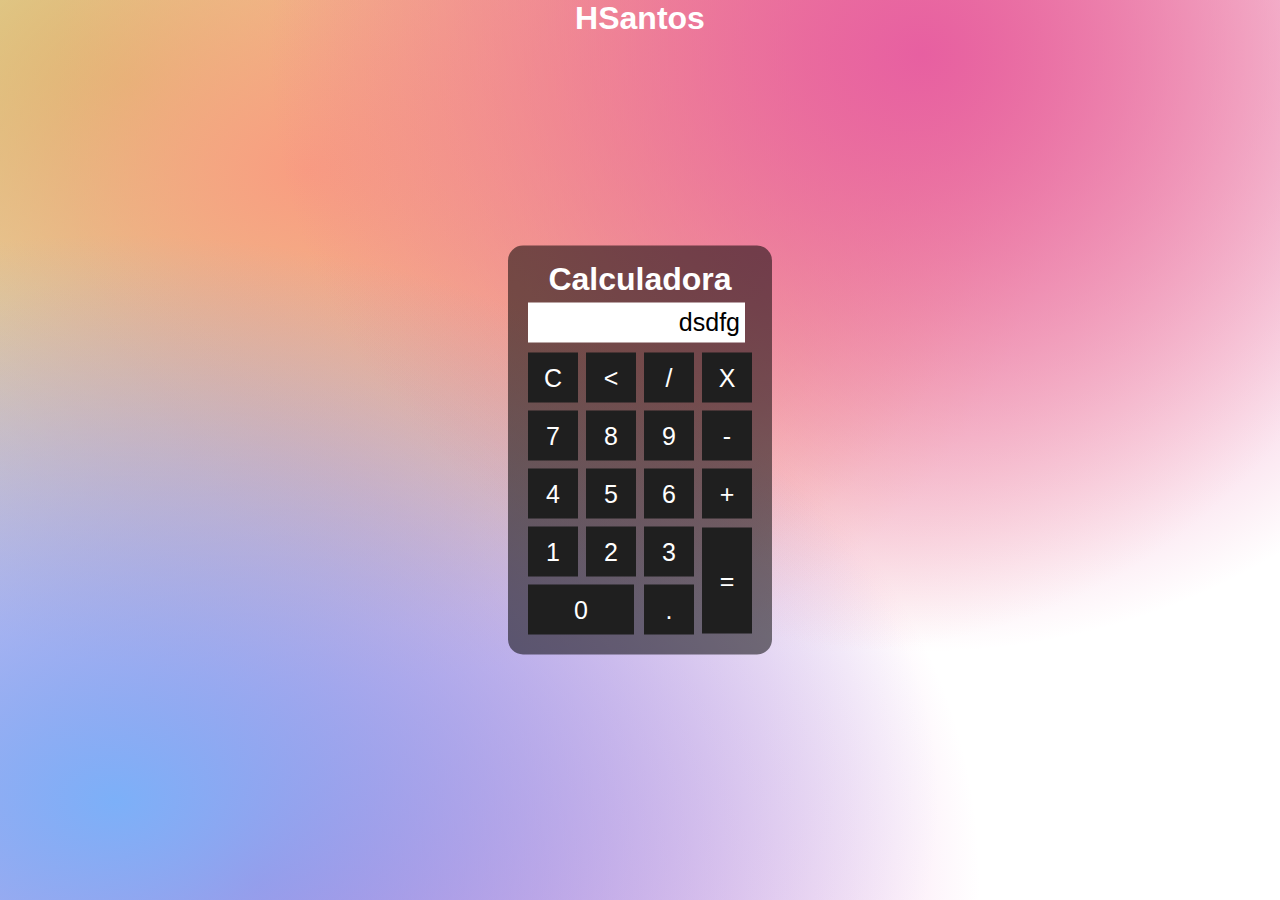
==== Projetos/Calcu/index.html @ eb121788 "Update Port" ====
<!DOCTYPE html>
<html lang="en">
<head>
    <meta charset="UTF-8">
    <meta name="viewport" content="width=device-width, initial-scale=1.0">
    <link rel="icon" href="/img/favicon.ico" type="image/x-icon">
    <link rel="stylesheet" href="style.css">
    <title>Calculadora | Harrison Santos</title>
</head>
<body>
   <div class="fundo">
    <h1>HSantos</h1>
    <div class="calculadora">
        <h1>Calculadora</h1>
        <p id="resultado">dsdfg</p>
        <table>
            <tr>
                <td><button class="button">C</button></td>
                <td><button class="button"><</button></td>
                <td><button class="button">/</button></td>
                <td><button class="button">X</button></td>
            </tr>
            <tr>
                <td><button class="button" onclick="insert('7')">7</button></td>
                <td><button class="button" onclick="insert('8')">8</button></td>
                <td><button class="button" onclick="insert('9')">9</button></td>
                <td><button class="button" >-</button></td>
            </tr>
            <tr>
                <td><button class="button" onclick="insert('4')">4</button></td>
                <td><button class="button" onclick="insert('5')">5</button></td>
                <td><button class="button" onclick="insert('6')">6</button></td>
                <td><button class="button" >+</button></td>
            </tr>
            <tr>
                <td><button class="button" onclick="insert('1')">1</button></td>
                <td><button class="button" onclick="insert('2')">2</button></td>
                <td><button class="button" onclick="insert('3')">3</button></td>
                <td rowspan="2"><button class="button" style="height: 106px;">=</button></td>
            </tr>
            <tr>
                <td colspan="2"><button class="button" style="width: 106px;" onclick="insert('0')">0</button></td>
                <td><button class="button">.</button></td>
            </tr>
        </table>
    </div>
   </div>
   <script src="/Projetos/Calcu/script.js"></script>
</body>
</html>
---- Projetos/Calcu/style.css ----
*{
    margin: 0;
    padding: 0;
}
.fundo{
    color: #fff;
    font-family: Arial, Helvetica, sans-serif;
    background-image:
        radial-gradient(at 9% 89%, hsla(215, 90%, 73%, 1) 0px, transparent 50%),
        radial-gradient(at 72% 6%, hsla(331, 74%, 64%, 1) 0px, transparent 50%),
        radial-gradient(at 24% 19%, hsla(14, 90%, 74%, 1) 0px, transparent 50%),
        radial-gradient(at 65% 6%, hsla(6, 79%, 76%, 1) 0px, transparent 50%),
        radial-gradient(at 20% 98%, hsla(316, 72%, 64%, 1) 0px, transparent 50%),
        radial-gradient(at 44% 9%, hsla(40, 96%, 77%, 1) 0px, transparent 50%),
        radial-gradient(at 10% 9%, hsla(76, 65%, 63%, 1) 0px, transparent 50%);
    min-height: 100vh;
}
.calculadora{
    position: absolute;
    background-color: rgba(0, 0, 0, 0.52);
    top: 50%;
    left: 50%;
    transform: translate(-50%,-50%);
    border-radius: 15px;
    padding: 15px;
}
.button{
    width: 50px;
    height: 50px;
    font-size: 25px;
    cursor: pointer;
    margin: 3px;
    background-color: rgb(31,31,31);
    border: none;
    color: #fff;

}
.button:hover{
    background-color:  rgb(12, 12, 12);
}
h1{
    text-align: center;
}
#resultado{
    width: 207px;
    background-color: #fff;
    color: black;
    height: 30px;
    margin: 5px;
    font-size: 25px;
    text-align: right;
    padding: 5px;
}
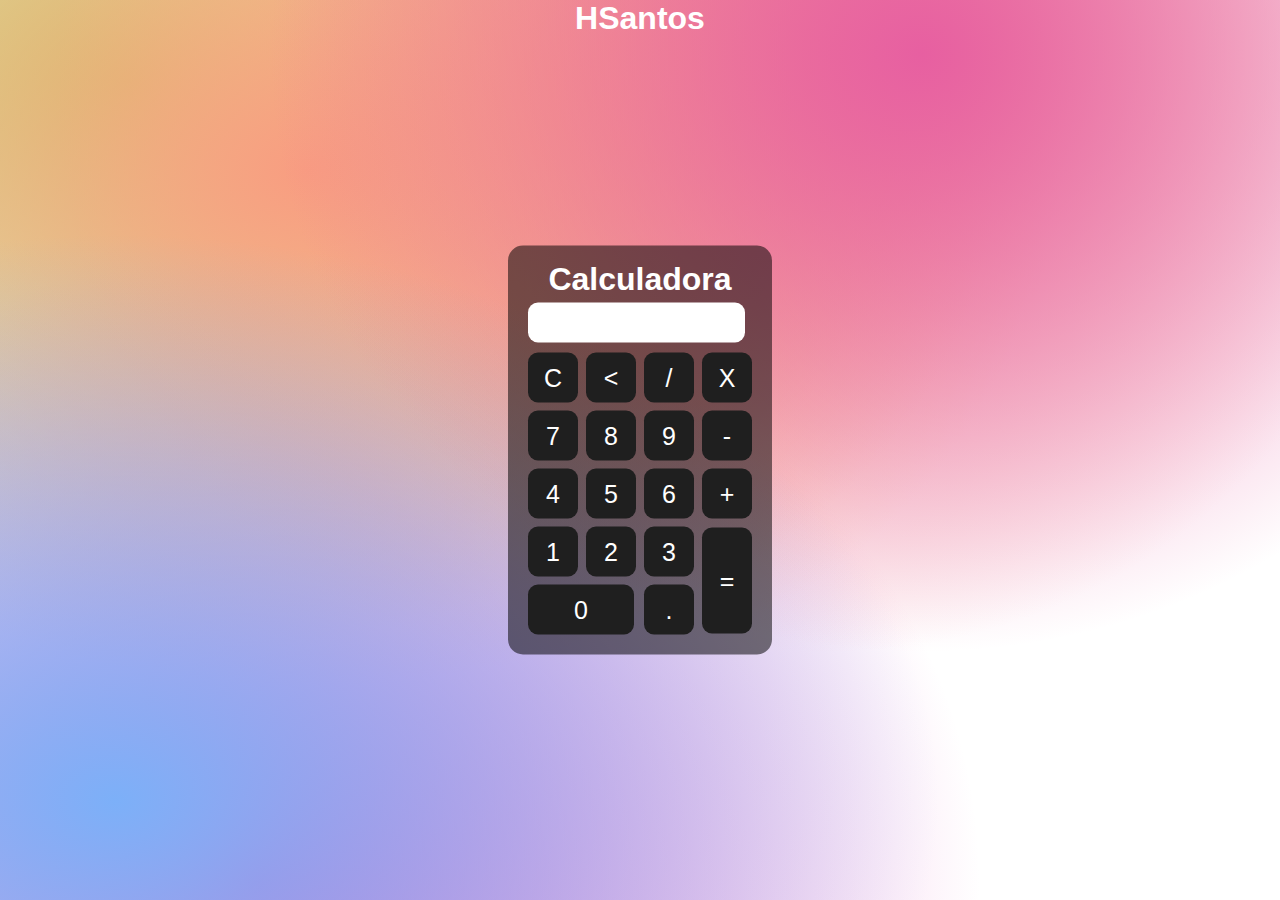
==== commit 43b950fc: "update port" ====
--- a/Projetos/Calcu/index.html
+++ b/Projetos/Calcu/index.html
@@ -12,35 +12,35 @@
     <h1>HSantos</h1>
     <div class="calculadora">
         <h1>Calculadora</h1>
-        <p id="resultado">dsdfg</p>
+        <p id="resultado"></p>
         <table>
             <tr>
-                <td><button class="button">C</button></td>
-                <td><button class="button"><</button></td>
-                <td><button class="button">/</button></td>
-                <td><button class="button">X</button></td>
+                <td><button class="button" onclick="clean()">C</button></td>
+                <td><button class="button" onclick="back()"><</button></td>
+                <td><button class="button" onclick="insert('/')">/</button></td>
+                <td><button class="button" onclick="insert('*')">X</button></td>
             </tr>
             <tr>
                 <td><button class="button" onclick="insert('7')">7</button></td>
                 <td><button class="button" onclick="insert('8')">8</button></td>
                 <td><button class="button" onclick="insert('9')">9</button></td>
-                <td><button class="button" >-</button></td>
+                <td><button class="button" onclick="insert('-')">-</button></td>
             </tr>
             <tr>
                 <td><button class="button" onclick="insert('4')">4</button></td>
                 <td><button class="button" onclick="insert('5')">5</button></td>
                 <td><button class="button" onclick="insert('6')">6</button></td>
-                <td><button class="button" >+</button></td>
+                <td><button class="button" onclick="insert('+')">+</button></td>
             </tr>
             <tr>
                 <td><button class="button" onclick="insert('1')">1</button></td>
                 <td><button class="button" onclick="insert('2')">2</button></td>
                 <td><button class="button" onclick="insert('3')">3</button></td>
-                <td rowspan="2"><button class="button" style="height: 106px;">=</button></td>
+                <td rowspan="2"><button class="button" style="height: 106px;" onclick="calcular()">=</button></td>
             </tr>
             <tr>
                 <td colspan="2"><button class="button" style="width: 106px;" onclick="insert('0')">0</button></td>
-                <td><button class="button">.</button></td>
+                <td><button class="button" onclick="insert('.')">.</button></td>
             </tr>
         </table>
     </div>
--- a/Projetos/Calcu/style.css
+++ b/Projetos/Calcu/style.css
@@ -32,6 +32,7 @@
     margin: 3px;
     background-color: rgb(31,31,31);
     border: none;
+    border-radius: 10px;
     color: #fff;
 
 }
@@ -50,4 +51,5 @@
     font-size: 25px;
     text-align: right;
     padding: 5px;
+    border-radius: 10px;
 }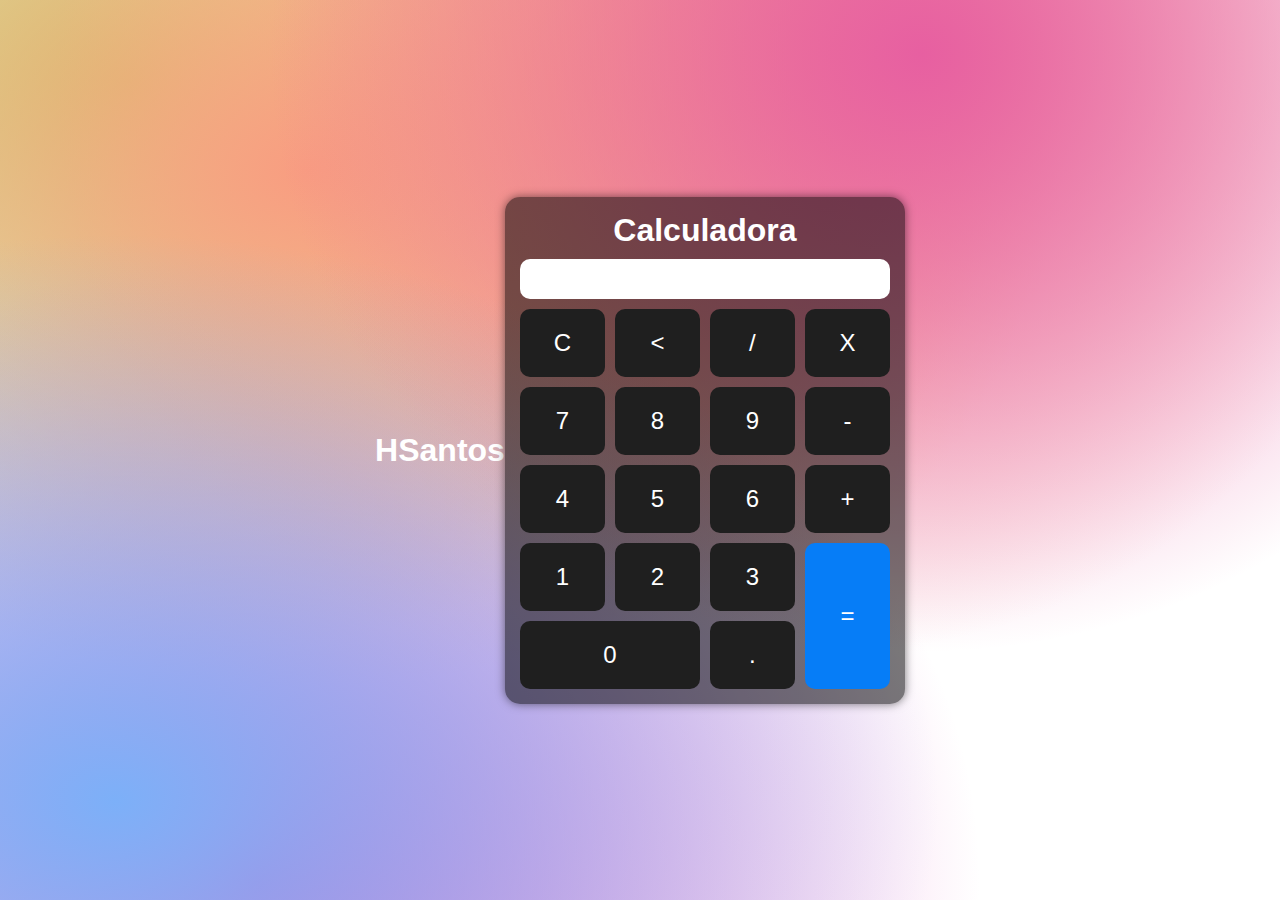
==== commit a921d6cf: "Responsividade" ====
--- a/Projetos/Calcu/index.html
+++ b/Projetos/Calcu/index.html
@@ -13,38 +13,32 @@
     <div class="calculadora">
         <h1>Calculadora</h1>
         <p id="resultado"></p>
-        <table>
-            <tr>
-                <td><button class="button" onclick="clean()">C</button></td>
-                <td><button class="button" onclick="back()"><</button></td>
-                <td><button class="button" onclick="insert('/')">/</button></td>
-                <td><button class="button" onclick="insert('*')">X</button></td>
-            </tr>
-            <tr>
-                <td><button class="button" onclick="insert('7')">7</button></td>
-                <td><button class="button" onclick="insert('8')">8</button></td>
-                <td><button class="button" onclick="insert('9')">9</button></td>
-                <td><button class="button" onclick="insert('-')">-</button></td>
-            </tr>
-            <tr>
-                <td><button class="button" onclick="insert('4')">4</button></td>
-                <td><button class="button" onclick="insert('5')">5</button></td>
-                <td><button class="button" onclick="insert('6')">6</button></td>
-                <td><button class="button" onclick="insert('+')">+</button></td>
-            </tr>
-            <tr>
-                <td><button class="button" onclick="insert('1')">1</button></td>
-                <td><button class="button" onclick="insert('2')">2</button></td>
-                <td><button class="button" onclick="insert('3')">3</button></td>
-                <td rowspan="2"><button class="button" style="height: 106px;" onclick="calcular()">=</button></td>
-            </tr>
-            <tr>
-                <td colspan="2"><button class="button" style="width: 106px;" onclick="insert('0')">0</button></td>
-                <td><button class="button" onclick="insert('.')">.</button></td>
-            </tr>
-        </table>
+        <div class="table-container">
+            <button class="button" onclick="clean()">C</button>
+            <button class="button" onclick="back()"><</button>
+            <button class="button" onclick="insert('/')">/</button>
+            <button class="button" onclick="insert('*')">X</button>
+
+            <button class="button" onclick="insert('7')">7</button>
+            <button class="button" onclick="insert('8')">8</button>
+            <button class="button" onclick="insert('9')">9</button>
+            <button class="button" onclick="insert('-')">-</button>
+
+            <button class="button" onclick="insert('4')">4</button>
+            <button class="button" onclick="insert('5')">5</button>
+            <button class="button" onclick="insert('6')">6</button>
+            <button class="button" onclick="insert('+')">+</button>
+
+            <button class="button" onclick="insert('1')">1</button>
+            <button class="button" onclick="insert('2')">2</button>
+            <button class="button" onclick="insert('3')">3</button>
+            <button class="button equal" onclick="calcular()">=</button>
+
+            <button class="button" onclick="insert('0')" style="grid-column: span 2;">0</button>
+            <button class="button" onclick="insert('.')">.</button>
+        </div>
     </div>
    </div>
    <script src="/Projetos/Calcu/script.js"></script>
 </body>
-</html>+</html>
--- a/Projetos/Calcu/style.css
+++ b/Projetos/Calcu/style.css
@@ -1,8 +1,10 @@
-*{
+* {
     margin: 0;
     padding: 0;
+    box-sizing: border-box;
 }
-.fundo{
+
+.fundo {
     color: #fff;
     font-family: Arial, Helvetica, sans-serif;
     background-image:
@@ -14,42 +16,58 @@
         radial-gradient(at 44% 9%, hsla(40, 96%, 77%, 1) 0px, transparent 50%),
         radial-gradient(at 10% 9%, hsla(76, 65%, 63%, 1) 0px, transparent 50%);
     min-height: 100vh;
+    display: flex;
+    align-items: center;
+    justify-content: center;
 }
-.calculadora{
-    position: absolute;
+
+.calculadora {
     background-color: rgba(0, 0, 0, 0.52);
-    top: 50%;
-    left: 50%;
-    transform: translate(-50%,-50%);
     border-radius: 15px;
     padding: 15px;
+    width: 100%;
+    max-width: 400px;
+    box-shadow: 0 0 10px rgba(0, 0, 0, 0.5);
 }
-.button{
-    width: 50px;
-    height: 50px;
-    font-size: 25px;
-    cursor: pointer;
-    margin: 3px;
+
+.table-container {
+    display: grid;
+    grid-template-columns: repeat(4, 1fr);
+    gap: 10px;
+}
+
+.button {
+    font-size: 1.5rem;
+    padding: 20px;
     background-color: rgb(31,31,31);
     border: none;
     border-radius: 10px;
     color: #fff;
-
-}
-.button:hover{
-    background-color:  rgb(12, 12, 12);
-}
-h1{
+    cursor: pointer;
     text-align: center;
 }
-#resultado{
-    width: 207px;
+
+.button:hover {
+    background-color: rgb(12, 12, 12);
+}
+
+.equal {
+    grid-row: span 2;
+    background-color: rgb(6, 125, 247);
+}
+
+h1 {
+    text-align: center;
+}
+
+#resultado {
+    width: 100%;
     background-color: #fff;
     color: black;
-    height: 30px;
-    margin: 5px;
-    font-size: 25px;
+    height: 40px;
+    margin: 10px 0;
+    font-size: 1.5rem;
     text-align: right;
-    padding: 5px;
+    padding: 5px 10px;
     border-radius: 10px;
-}+}
